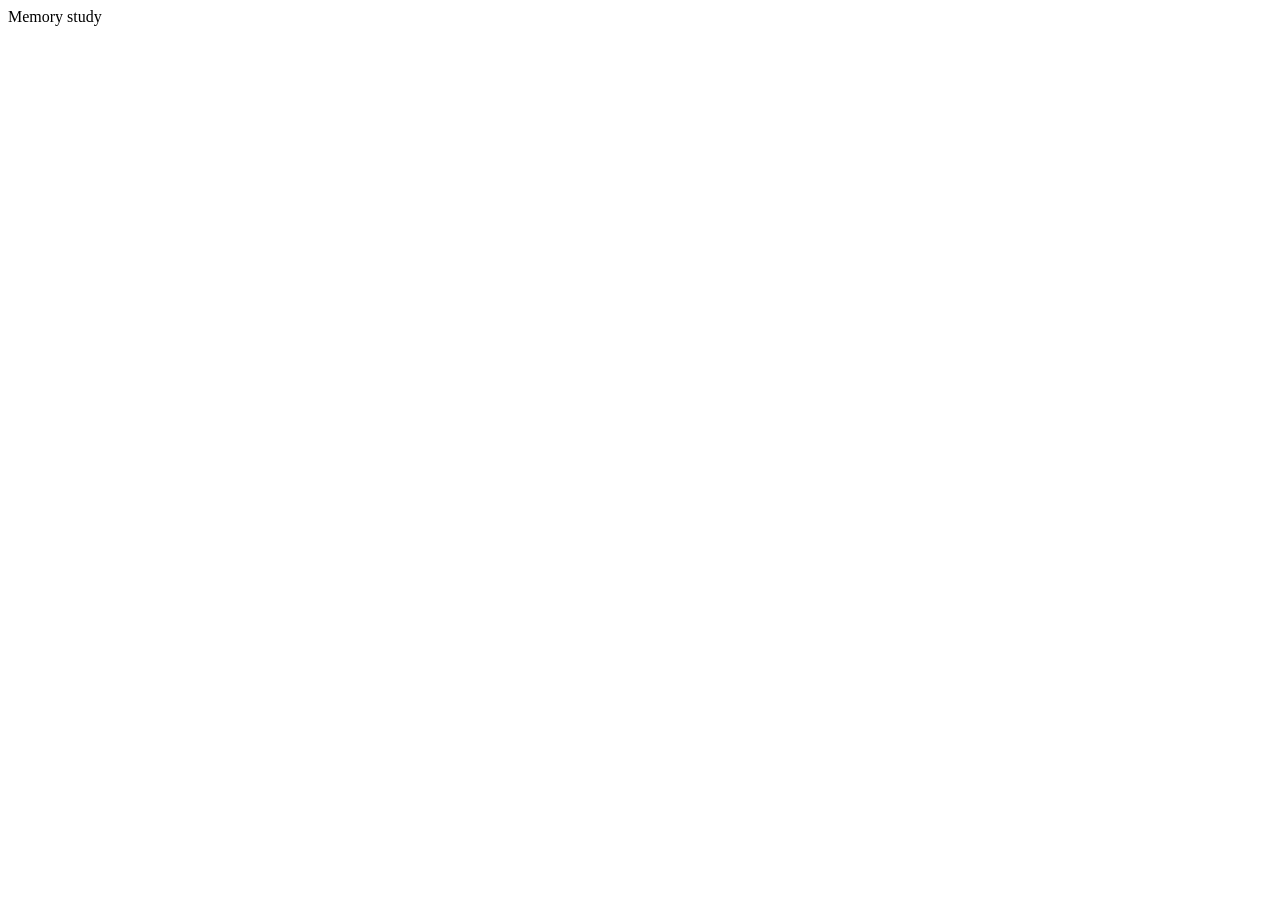
==== app/static/index.html @ b0c47bfa "Memory study platform: hardened app, tests and VPS deployment Study app fixes - Drafts: answers, con" ====
<!DOCTYPE html>
<html lang="en">
<head>
<meta charset="utf-8">
<meta name="viewport" content="width=device-width, initial-scale=1, viewport-fit=cover">
<meta name="robots" content="noindex">
<title>Memory study</title>
<link rel="stylesheet" href="/static/style.css">
</head>
<body>
<header class="top">
  <span class="brand" id="brand">Memory study</span>
  <span class="progress" id="progress"></span>
  <span class="timer hidden" id="timer"></span>
</header>
<main id="app" aria-live="polite"></main>
<script src="/static/i18n.js"></script>
<script src="/static/app.js"></script>
</body>
</html>
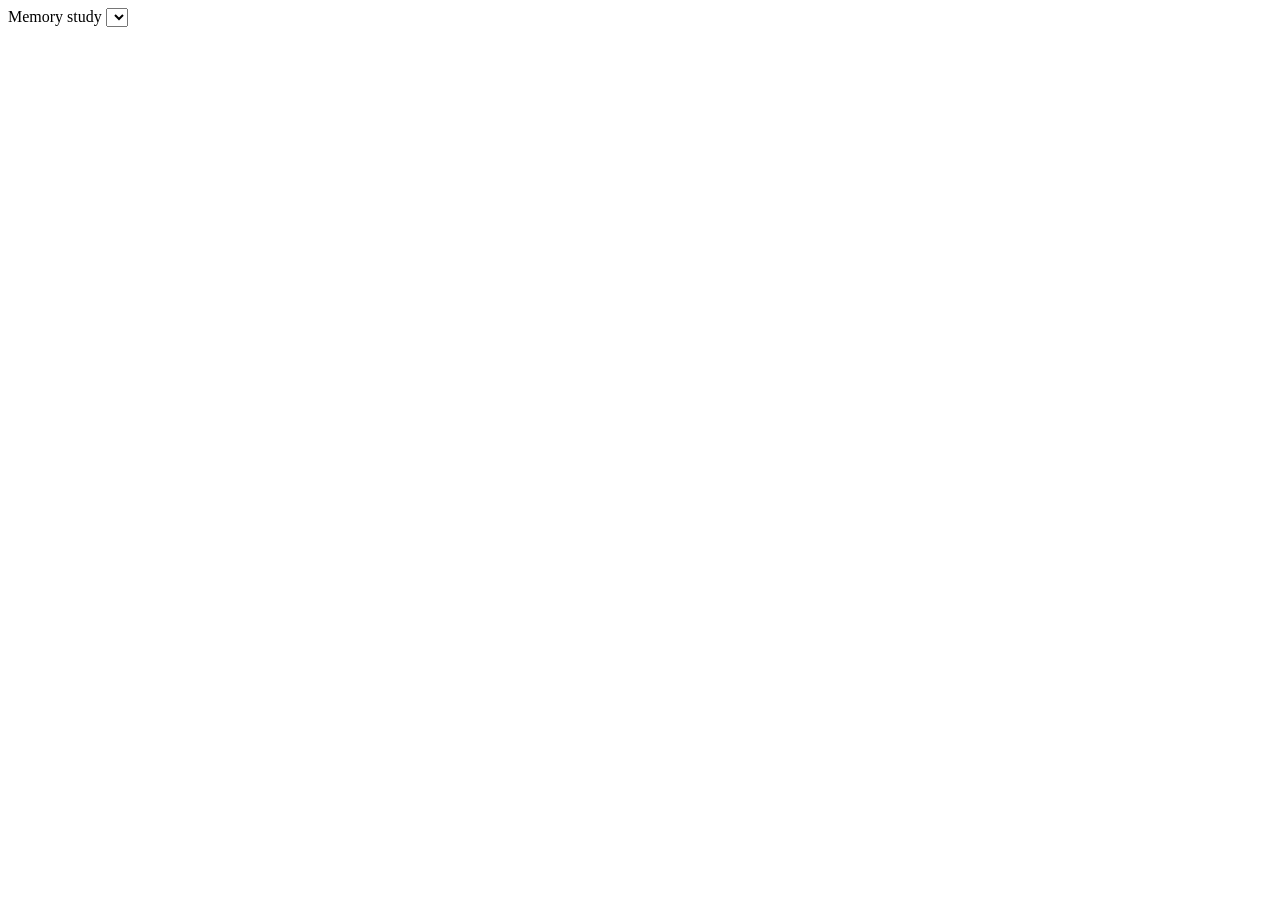
==== commit c96dd125: "Language menu on every page until the study starts - Header language menu on the sign-up/login page " ====
--- a/app/static/index.html
+++ b/app/static/index.html
@@ -11,6 +11,7 @@
 <header class="top">
   <span class="brand" id="brand">Memory study</span>
   <span class="progress" id="progress"></span>
+  <select class="langsel hidden" id="langsel" aria-label="Language"></select>
   <span class="timer hidden" id="timer"></span>
 </header>
 <main id="app" aria-live="polite"></main>
